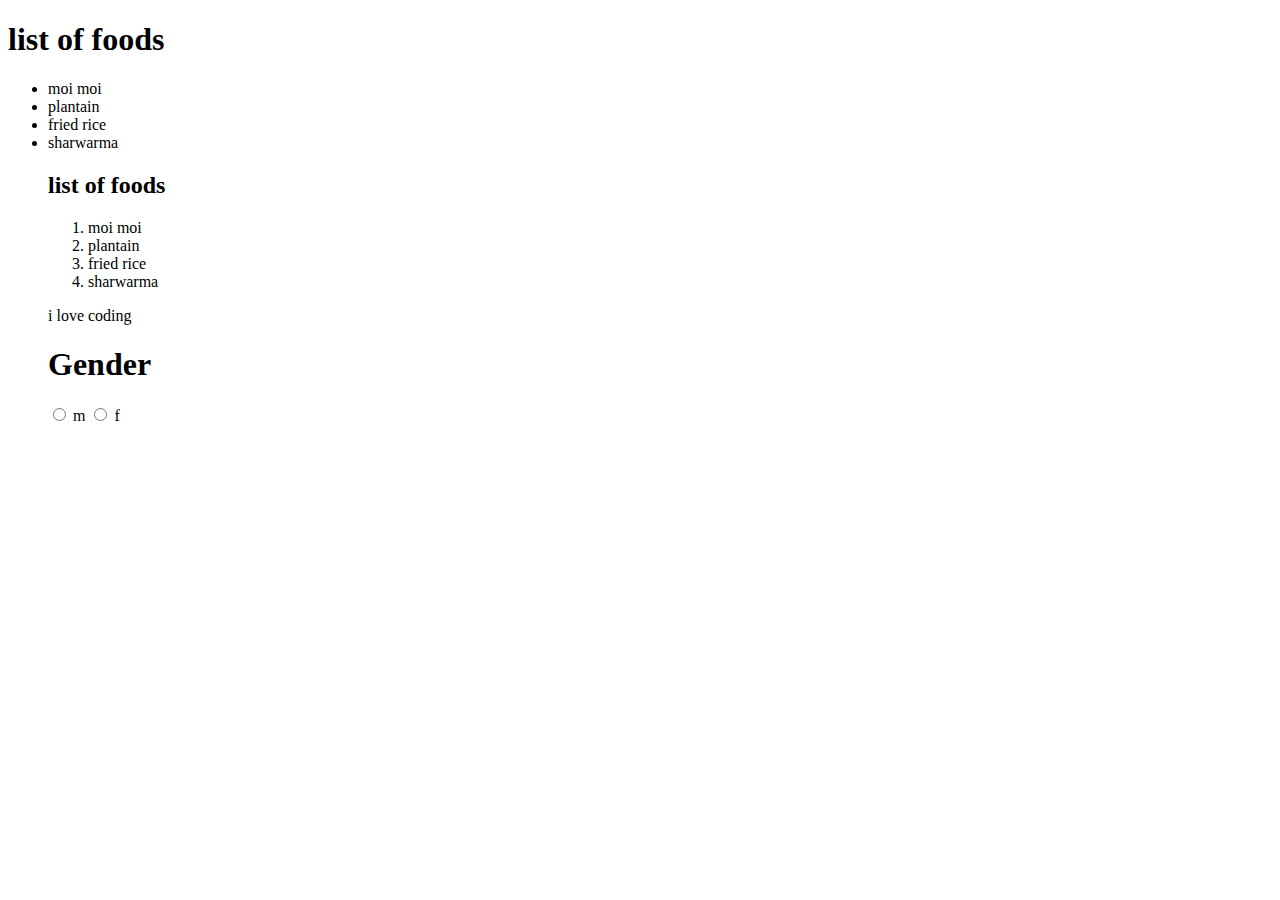
==== assignment.html @ cc062d65 "first commit" ====
<!DOCTYPE html>
<html lang="en">
<head>
    <meta charset="UTF-8">
    <meta http-equiv="X-UA-Compatible" content="IE=edge">
    <meta name="viewport" content="width=device-width, initial-scale=1.0">
    <title>Document</title>
</head>
<body>
    <h1>list of foods</h1>
</body>
<ul>
<li>moi moi</li>
<li>plantain</li>
<li>fried rice</li>
<li>sharwarma</li>
<body>
<h2>list of foods</h2>
</body>

<ol>
<li>moi moi</li>
<li>plantain</li>
<li>fried rice</li>
<li>sharwarma</li>
</ol>
<body>
    <p>i love coding</p>
    
</body>
<body>
<h1>Gender</h1>
<input type="radio" name="male"> 
<label>m</label>
<input type="radio" name="female">
<label>f</label>



</body>



</ul>
</html>
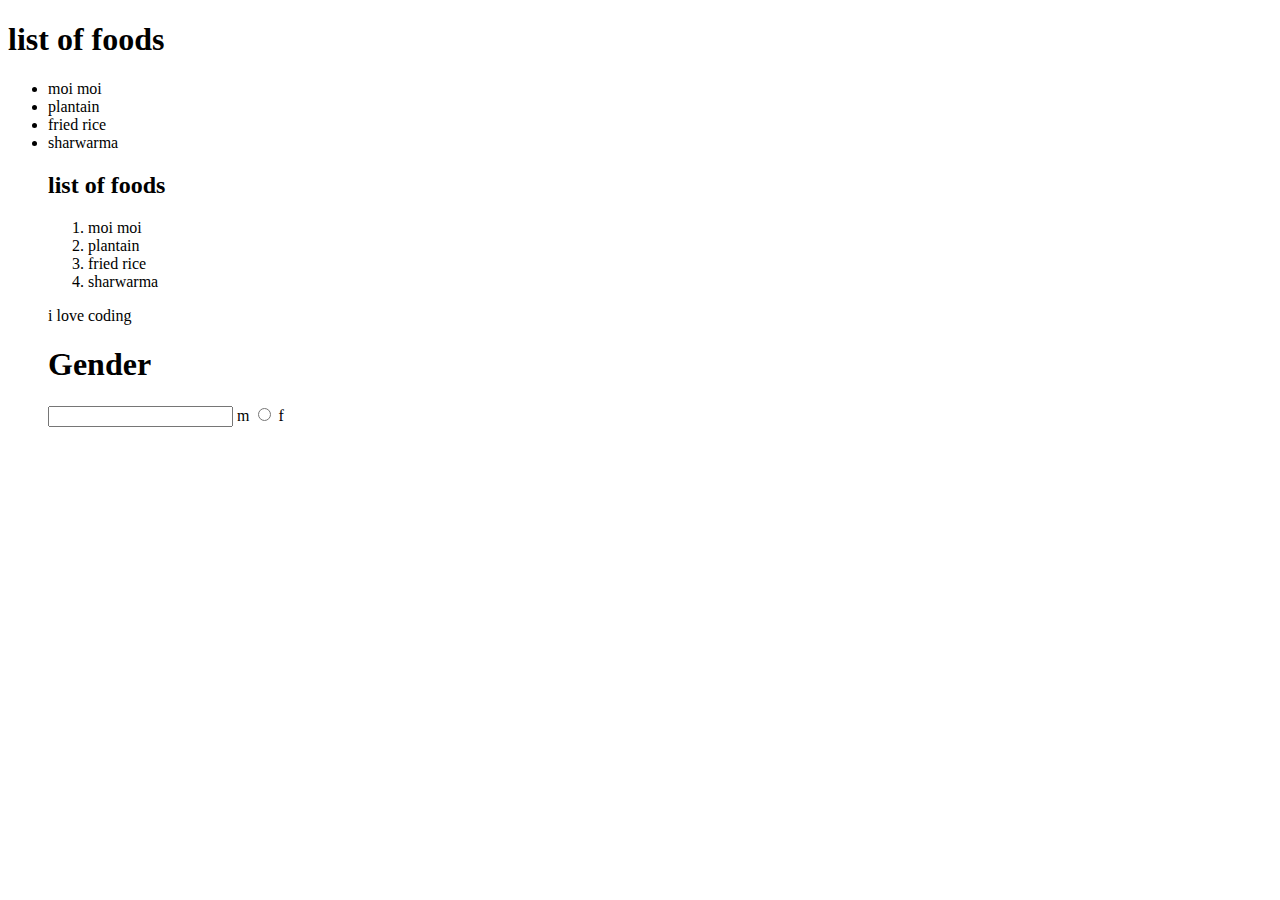
==== commit 1afd14b0: "show" ====
--- a/assignment.html
+++ b/assignment.html
@@ -30,7 +30,7 @@
 </body>
 <body>
 <h1>Gender</h1>
-<input type="radio" name="male"> 
+<input type=" name="male"> 
 <label>m</label>
 <input type="radio" name="female">
 <label>f</label>
